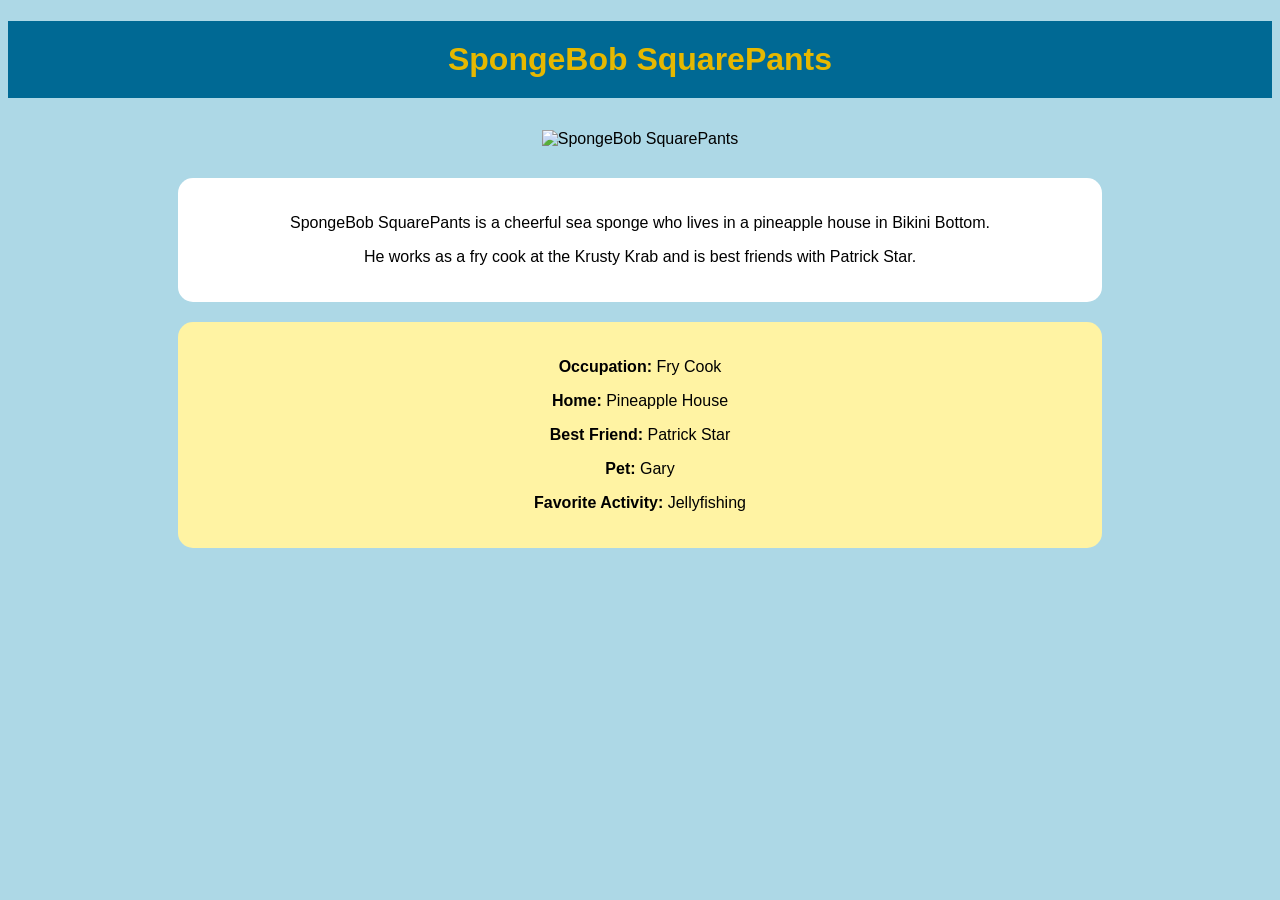
==== Page_4.html @ 4245c7cb "Rename Act1.html to Page_4.html" ====
<!DOCTYPE html>
<html>
<head>
    <title>SpongeBob Profile</title>
    <style>
        * {
            font-family: Arial, sans-serif;
        }
        body {
            background-color: lightblue;
            text-align: center;
        }
        h1 {
            color: #e6b800;
            background-color: #006994;
            padding: 20px;
        }
        img {
            margin: 10px;
        }
        #profile {
            background-color: white;
            width: 70%;
            margin: 20px auto;
            padding: 20px;
            border-radius: 15px;
        }
        #facts {
            background-color: #fff3a3;
            width: 70%;
            margin: 20px auto;
            padding: 20px;
            border-radius: 15px;
        }
    </style>
</head>
<body>
    <h1> SpongeBob SquarePants</h1>
    <img src="https://upload.wikimedia.org/wikipedia/commons/a/a2/SpongeBob_character.svg?utm_source=en.wikipedia.org&utm_campaign=index&utm_content=original" alt="SpongeBob SquarePants" width="200">
    <div id="profile">
        <p>SpongeBob SquarePants is a cheerful sea sponge who lives in a pineapple house in Bikini Bottom.</p>
        <p>He works as a fry cook at the Krusty Krab and is best friends with Patrick Star.</p>
    </div>
    <div id="facts">
        <p><b>Occupation:</b> Fry Cook</p>
        <p><b>Home:</b> Pineapple House</p>
        <p><b>Best Friend:</b> Patrick Star</p>
        <p><b>Pet:</b> Gary</p>
        <p><b>Favorite Activity:</b> Jellyfishing</p>
    </div>
</body>
</html>
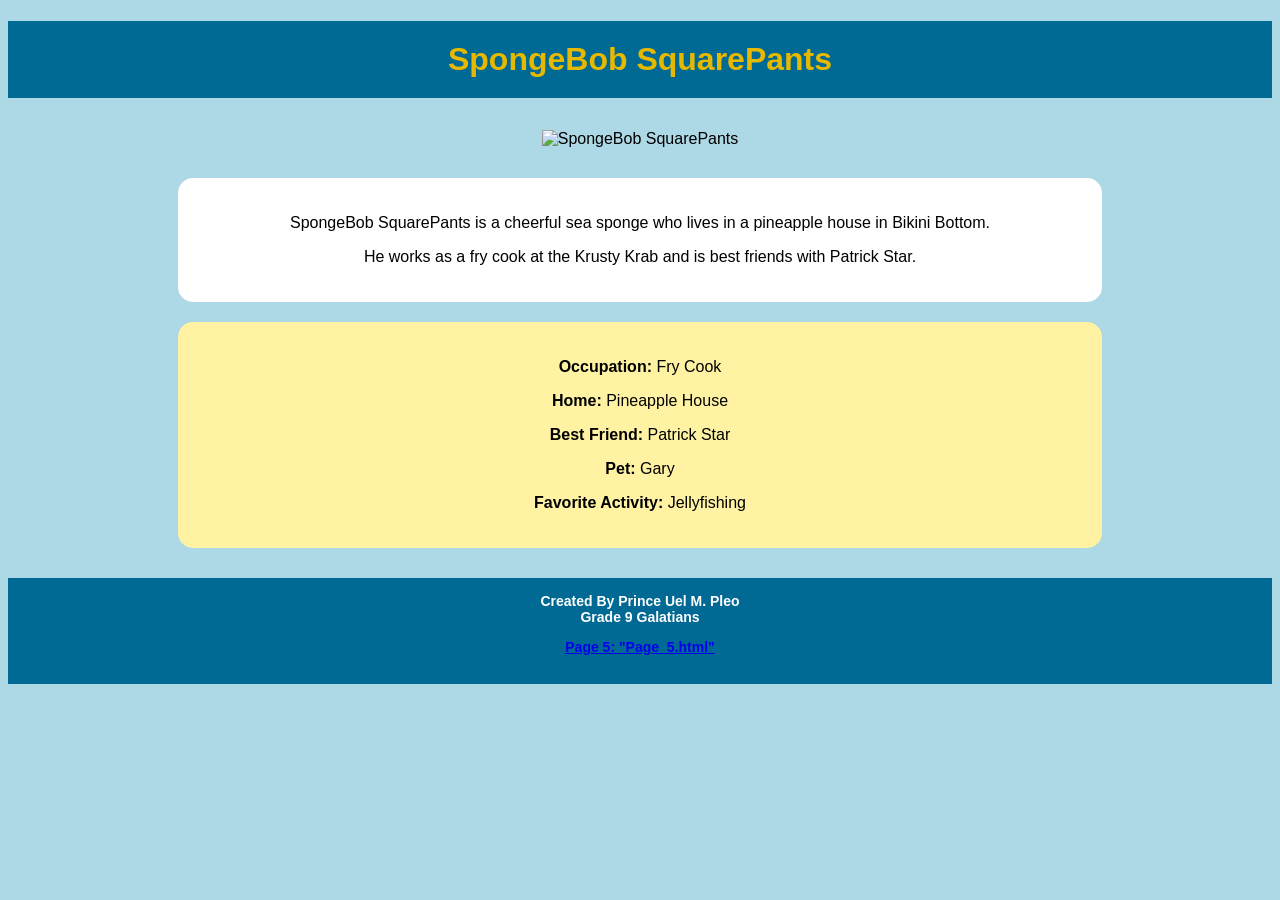
==== commit af4f8a89: "Update Page_4.html" ====
--- a/Page_4.html
+++ b/Page_4.html
@@ -32,6 +32,14 @@
             padding: 20px;
             border-radius: 15px;
         }
+        #credit {
+    margin-top: 30px;
+    padding: 15px;
+    background-color: #006994;
+    color: white;
+    font-size: 14px;
+    font-weight: bold;
+}
     </style>
 </head>
 <body>
@@ -48,5 +56,12 @@
         <p><b>Pet:</b> Gary</p>
         <p><b>Favorite Activity:</b> Jellyfishing</p>
     </div>
+    <div id="credit">
+    Created By Prince Uel M. Pleo<br>
+    Grade 9 Galatians
+    <p>
+    <a href="Page_6.html">Page 5: "Page_5.html"</a>
+</p>
+</div>
 </body>
 </html>
